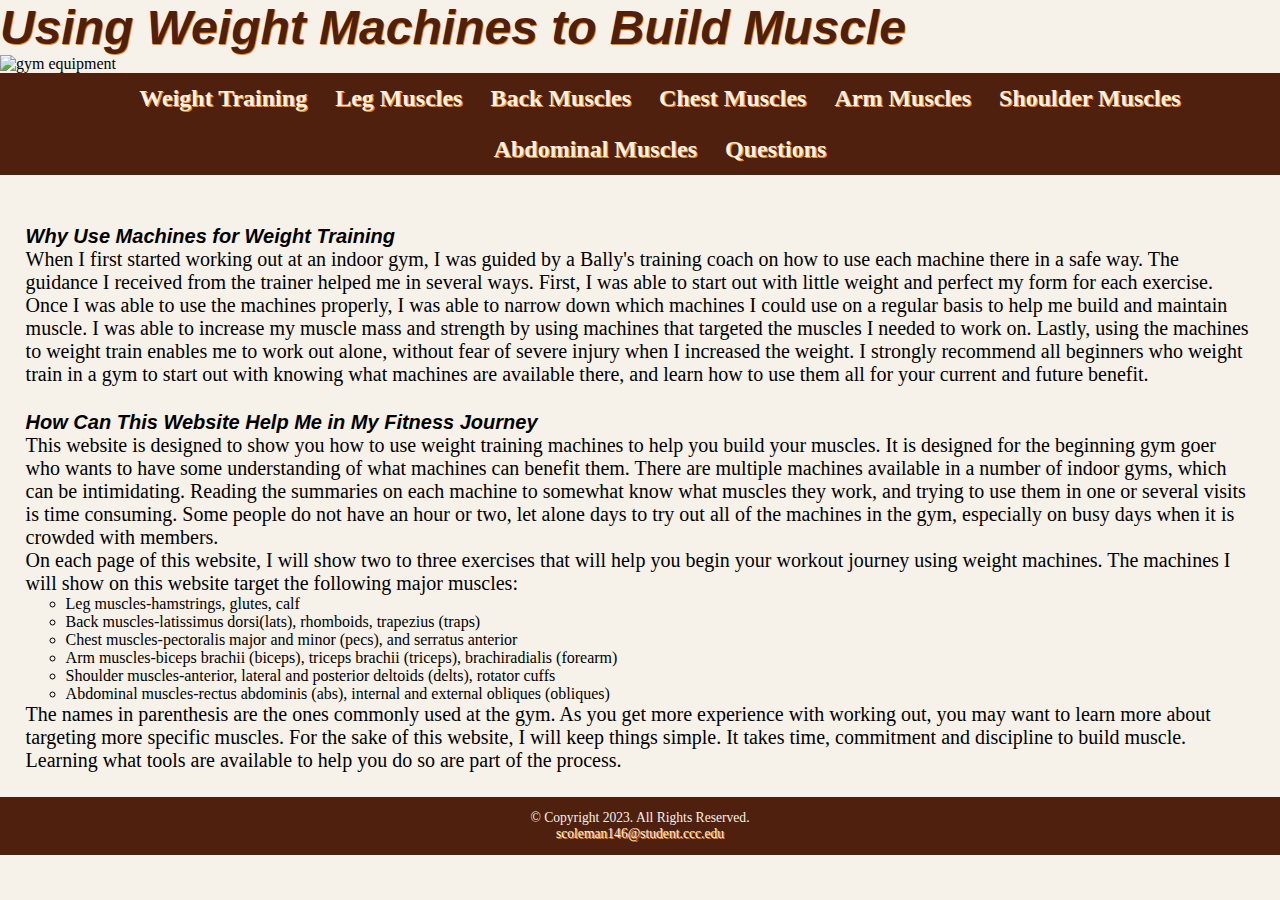
==== index.html @ c6684a63 "Rename weighttraining.html to index.html" ====
<!-- 
	Subject: Web Design Final Project a
	Date: 04/23/2023
	Title: Using Weight Machines to Build Muscle
 -->
 
<!DOCTYPE html>

<html lang="en">
<head>
	<title>Using Weight Machines to Build Muscle: Home</title>
	<meta charset="utf-8">
	<meta name="viewport" content="width-device-width, initial-scale=1.0">
	<link rel ="stylesheet" href="cssfinalp/finalstyles.css">
<!--    <link href="https://fonts.googleapis.com/css?family=PT+Sans|Playfair+Display:900&display=swap" rel="stylesheet">
    <link rel="shortcut icon" href="images/favicon.ico">
	<link rel="icon" type="image/png" sizes="32x32" href="images/favicon-32.png">
    <link rel="apple-touch-icon" sizes="180x180" href="images/apple-touch-icon.png">
	<link rel="icon" sizes="192x192" href="images/android-chrome-192.png">
	-->
</head>
<body>
	<div id="container">
	<header> 
	<h1>Using Weight Machines to Build Muscle</h1>  
	</header>
	
    <div>
    <img src="images/panpic.jpg" alt="gym equipment">
	</div>

	<!-- Tablet, Desktop Nav Only-->
	
	<nav>
		<ul>
			<li><a href="weighttraining.html">Weight Training</a></li>
            <li><a href="legmuscles.html">Leg Muscles</a></li> 
            <li><a href="backmuscles.html">Back Muscles</a></li>
            <li><a href="chestmuscles.html">Chest Muscles</a></li>
            <li><a href="armmuscles.html">Arm Muscles</a></li>
			<li><a href="shouldermuscles.html">Shoulder Muscles</a></li>
			<li><a href="abmuscles.html">Abdominal Muscles</a></li>
			<li><a href="questions.html">Questions</a></li>
        </ul>			
	</nav>
	
	 <!-- Mobile Nav 
	 <nav>
	 <div id="menu-links" class="mobile">
	 		<li><a href="weighttraining.html">Weight Training</a></li>
            <li><a href="legmuscles.html">Leg Muscles</a></li> 
            <li><a href="backmuscles.html">Back Muscles</a></li>
            <li><a href="chestmuscles.html">Chest Muscles</a></li>
            <li><a href="armmuscles.html">Arm Muscles</a></li>
			<li><a href="shouldermuscles.html">Shoulder Muscles</a></li>
			<li><a href="abmuscles.html">Abdominal Muscles</a></li>
			<li><a href="questions.html">Questions</a></li>
	 <a class="menu-icon" onclick="hamburger()">
	 <div>&9776;</div>
	 </a>
	 </div>
	 </nav>
	 -->

	<!-- Use the main area to add content of the webpage -->
	<main>
	
	<h3>Why Use Machines for Weight Training</h3>
		<p>When I first started working out at an indoor gym, I was guided by a Bally's training coach on how to use each machine there in a safe way.  The guidance I received from the trainer helped me in several ways.  First, I was able to start out with little weight and perfect my form for each exercise.  Once I was able to use the machines properly, I was able to narrow down which machines I could use on a regular basis to help me build and maintain muscle.  I was able to increase my muscle mass and strength by using machines that targeted the muscles I needed to work on. Lastly, using the machines to weight train enables me to work out alone, without fear of severe injury when I increased the weight.  I strongly recommend all beginners who weight train in a gym to start out with knowing what machines are available there, and learn how to use them all for your current and future benefit.</p>
		
	<h3>How Can This Website Help Me in My Fitness Journey</h3>
		<p>This website is designed to show you how to use weight training machines to help you build your muscles.  It is designed for the beginning gym goer who wants to have some understanding of what machines can benefit them.  There are multiple machines available in a number of indoor gyms, which can be intimidating.  Reading the summaries on each machine to somewhat know what muscles they work, and trying to use them in one or several visits is time consuming.  Some people do not have an hour or two, let alone days to try out all of the machines in the gym, especially on busy days when it is crowded with members.</p>
		<p>On each page of this website, I will show two to three exercises that will help you begin your workout journey using weight machines.  The machines I will show on this website target the following major muscles:
			<ul>
				<li>Leg muscles-hamstrings, glutes, calf</li>
				<li>Back muscles-latissimus dorsi(lats), rhomboids, trapezius (traps)</li>
				<li>Chest muscles-pectoralis major and minor (pecs), and serratus anterior</li>
				<li>Arm muscles-biceps brachii (biceps), triceps brachii (triceps), brachiradialis (forearm)</li>
				<li>Shoulder muscles-anterior, lateral and posterior deltoids (delts), rotator cuffs</li>
				<li>Abdominal muscles-rectus abdominis (abs), internal and external obliques (obliques)</li>
			</ul></p>
        <p>The names in parenthesis are the ones commonly used at the gym.  As you get more experience with working out, you may want to learn more about targeting more specific muscles.  For the sake of this website, I will keep things simple.  It takes time, commitment and discipline to build muscle.  Learning what tools are available to help you do so are part of the process.</p>
	</main>
	
	<footer>
		<p>&copy; Copyright 2023. All Rights Reserved.</p>
		<p><a href="mailto:scoleman146@student.ccc.edu">scoleman146@student.ccc.edu</a></p>
	</footer>
	<script src="finalscript.js"></script>
	</div>
</body>
</html>
---- cssfinalp/finalstyles.css ----
/*
Your name:Sherrica Coleman
File Name:finalstyles.css
Date: 04/23/2023
*/

/* CSS Reset */

body, header, nav, main, img, footer, h1, h3, figure, figcaption {
    margin: 0;
    padding: 0;
    border: 0;
   }
 
 *	{
	 box-sizing: border-box;
	 margin: 0;
	 
 }

   
/* Desktop Viewport:Style rules for header content */
     
header {
    text-align: center;
    color: #4f200d;
    max-width: 100%; 
	max-height: 1%; 
	display: inline-block;
	margin: 0;

    }
   
h1 {
	font-style: italic;
    font-size: 3em;
    font-family: Futura, Arial, sans-serif;
	background-color: #f6f1e9;
	text-shadow: 1px 1px #ff8400;
	
    }

h3 {
    font-style: italic;
    font-size: 1.25em;
    font-family: Futura, Arial, sans-serif;
    }


/* Style rules for body and images */

body {
    background-color: #f6f1e9;
    }

img { 
    display: block;
	max-width: 100%;
	
}

video {
	margin: 0 4%;
	display: inline-block;
	max-width: 100%;

}

/* Style rule for hero image 

#hero {
    clear: center;
}
*/
/* Style rules for navigation area */

nav {
    background-color: #4f200d;
/*	padding: 0%;
	margin-bottom: 1%; */
	max-width: 100%;
	
    }

nav ul {
    list-style-type: none;
    margin: 0;
    text-align: center;
     }

 nav li {
   display: inline-block; 
    font-size: 1.5em;
    font-family: Garamond, Times, sans-serif;
    font-weight: bold; 
    }
	
nav li:first-child	{
	border-top: none;
}

nav li a {
    display: inline-block; 
    color: #f6f1e9;
    padding: 0.5em;
	text-align: center;
    text-decoration: none;
	text-shadow: 1px 1px #ff8400;
    }

/* Style rules for main content */

main {
    padding: 2%;
    font-family: Garamond, Times, sans-serif;
   }

main p {
    font-size: 1.25em;
    }

main h3 {
    padding-top: 2%;
    }

main ul {
    list-style-type: circle;
     }
	 
article	{
	padding: 50px;
	text-shadow: 5px 5px 5px #ff8400;
}
aside	{
	text-align: left;
}

section	{
	padding: 1%;
	max-width: 100%;
	
}

form{
	width: auto;

}

.form-grid{
	display: grid;
	grid-template-columns: auto auto;
	grid-gap: 20px;
	
}

.btn	{
	grid-column: 1 / span 2;
	
}
/* Style rules for class and id selectors */

.link {
    color: #4d3319;
    text-decoration: none;
    font-weight: bold;
    font-style: italic;
    }

.action {
    font-size: 1.75em;
    font-weight: bold;
    text-align: center;
    }
	
 .grid1	{
	display: grid;
	grid-template-columns: auto auto;
	grid-gap: 5px;
/*	grid-column: 1 / span 2 */
	
}

.frame	{
	position: relative;
	max-width: 300px; 
	margin: 2% auto;  
	
}

.frame:hover	{
	box-shadow: 10px 10px 10px #4f200d
}

.pic-text{
	position: absolute;
	bottom: 0;
	background: rgba(0, 0, 0, 0.5);
	color: #f6f1e9;
	width: 100%;
	padding: 10px;
	text-align: center;
	font-family: Garamond, Times, sans-serif;
	font-size: 1em;
	font-weight: bold;
	
}

.round	{
	border-radius: 8px;
	
}

/* Show Mobile Class Only */

.mobile{
	display: block;
	
}

/* Hide Desktop Class 

.tablet-desktop	{
	display: none;
	
}
*/

#contact {
    text-align: center;
}

/* Style rules for footer content */

footer {
    text-align: center;
    font-size: 0.85em;
    background-color: #4f200d;
    color: #f6f1e9;
    padding: 1% 0;
   }

footer a {
    color: #f6f1e9;
    text-decoration: none;
	text-shadow: 1px 1px #ff8400;
	
}

 @media screen and (min-width: 1921px), print {
    
    body {
        background: linear-gradient(#f6f1e9, #4f200d);
        background-repeat: no-repeat;
         }
    
    #container {
        width: 1920px;
        margin: 0 auto;
         }
        
    main {
        background-color: #f6f1e9;
         }
    
    footer, footer a {
        color: #4f200d;
         }
    
        }

#form	{
	margin-top: 2%;
	background-color: #f6f1e9;
	padding: 2%;
}		

#form h3{
	text-align: center;
	
}

/* Style Rules for Form Elements */

fieldset, input, select, textarea	{
	margin-bottom: 2%;
	
}

fieldset legend	{
	font-weight: italic;
	font-size: 1.25em;
	
}

label	{
	display: block;
	padding-top: 3%;
	
}

form #submit	{
	margin: 0 auto;
	border: none;
	display: block;
	padding: 2%;
	background-color: #ff8400;
	font-size: 1em;

}
		
/* Style Rules for Mobile Viewport */

/*header{
	top: 0;
	background-color: #f6f1e9;
	height: 190px;
	
}

header img{
	margin: 0 auto;
	
}

nav li{
	border-top: 1px solid #f6f1e9;  /* For mobile viewpoint */


/* Style Rules for Tablet Viewport */

.grid	{
	display: grid;
	grid-template-rows: auto auto auto auto;
	grid-gap: 10px;
	
}
 
form{
	width: 70%;
	margin: 0 auto;
	
}
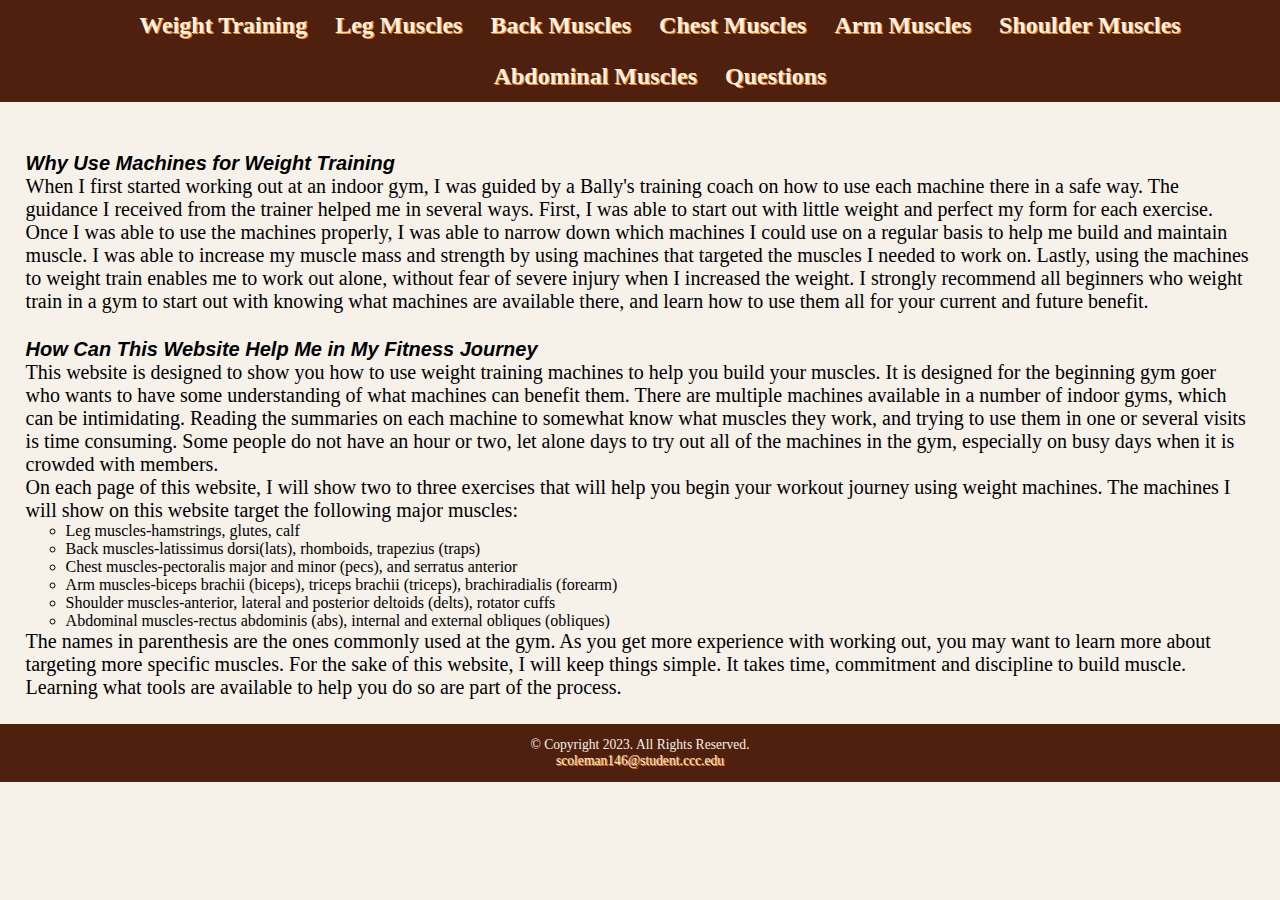
==== commit bfef2556: "Update index.html" ====
--- a/index.html
+++ b/index.html
@@ -13,11 +13,10 @@
 	<meta name="viewport" content="width-device-width, initial-scale=1.0">
 	<link rel ="stylesheet" href="cssfinalp/finalstyles.css">
 <!--    <link href="https://fonts.googleapis.com/css?family=PT+Sans|Playfair+Display:900&display=swap" rel="stylesheet">
-    <link rel="shortcut icon" href="images/favicon.ico">
-	<link rel="icon" type="image/png" sizes="32x32" href="images/favicon-32.png">
-    <link rel="apple-touch-icon" sizes="180x180" href="images/apple-touch-icon.png">
+    	<link rel="shortcut icon" href="images/favicon.ico">
+	<link rel="icon" type="image/png" sizes="32x32" href="images/faviconsher.png">
+	<link rel="apple-touch-icon" sizes="180x180" href="images/apple-touch-icon.png">
 	<link rel="icon" sizes="192x192" href="images/android-chrome-192.png">
-	-->
 </head>
 <body>
 	<div id="container">
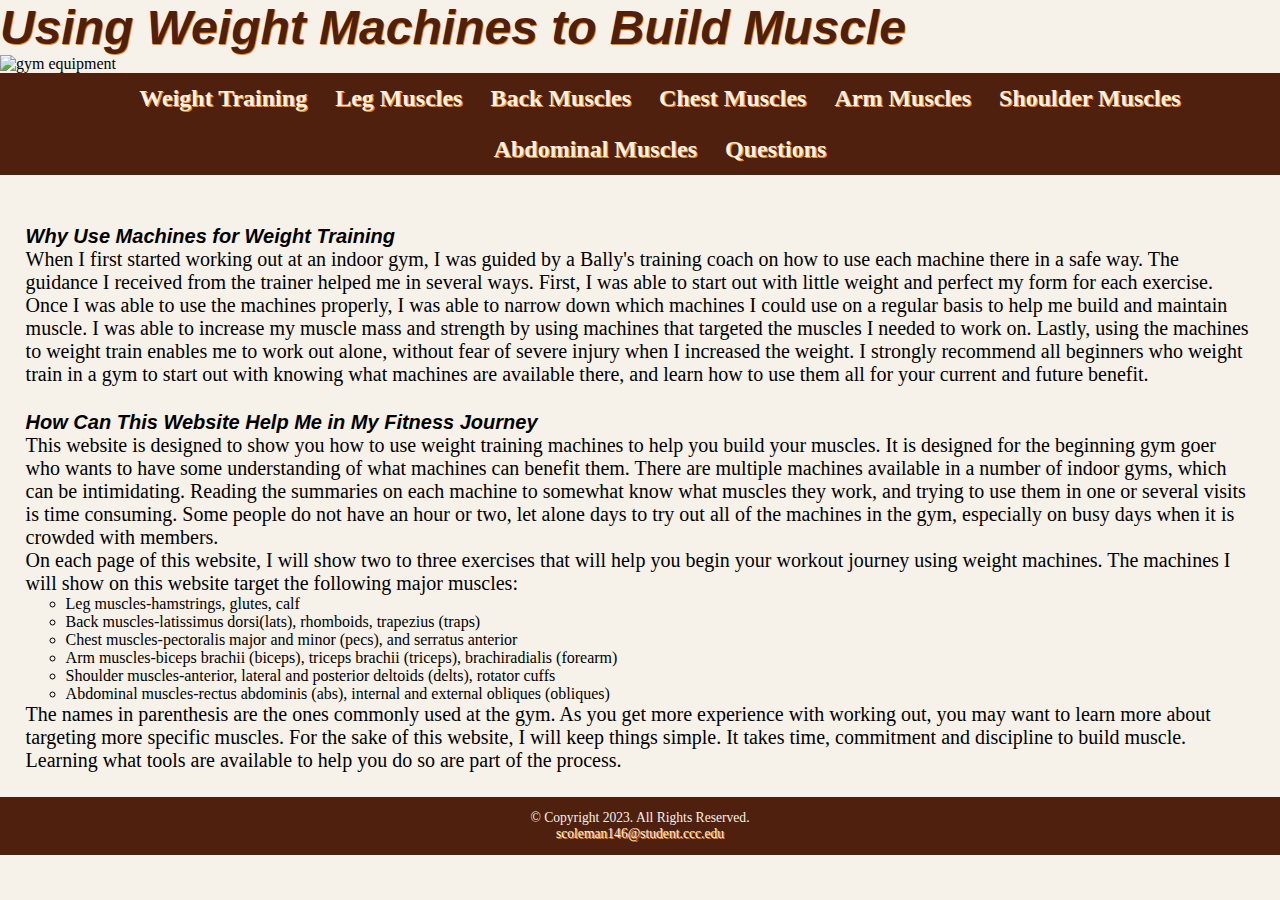
==== commit 91a74df6: "Update index.html" ====
--- a/index.html
+++ b/index.html
@@ -12,7 +12,7 @@
 	<meta charset="utf-8">
 	<meta name="viewport" content="width-device-width, initial-scale=1.0">
 	<link rel ="stylesheet" href="cssfinalp/finalstyles.css">
-<!--    <link href="https://fonts.googleapis.com/css?family=PT+Sans|Playfair+Display:900&display=swap" rel="stylesheet">
+<!--    <link href="https://fonts.googleapis.com/css?family=PT+Sans|Playfair+Display:900&display=swap" rel="stylesheet"> -->
     	<link rel="shortcut icon" href="images/favicon.ico">
 	<link rel="icon" type="image/png" sizes="32x32" href="images/faviconsher.png">
 	<link rel="apple-touch-icon" sizes="180x180" href="images/apple-touch-icon.png">
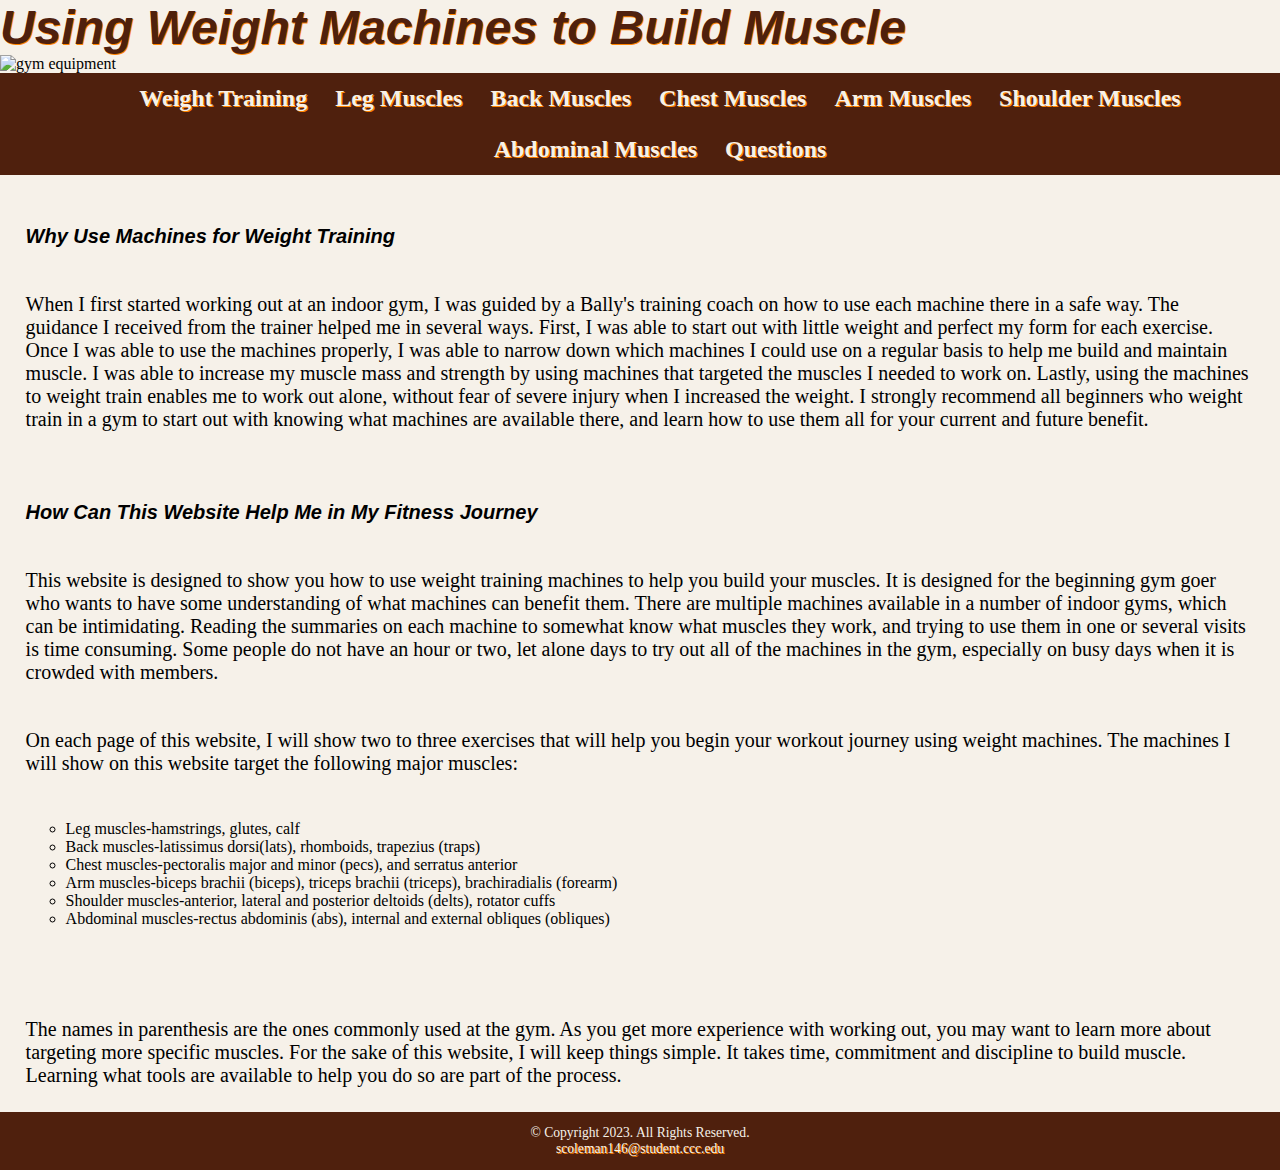
==== commit d91ab097: "Update index.html" ====
--- a/index.html
+++ b/index.html
@@ -11,6 +11,7 @@
 	<title>Using Weight Machines to Build Muscle: Home</title>
 	<meta charset="utf-8">
 	<meta name="viewport" content="width-device-width, initial-scale=1.0">
+	<meta name="description" content="Weights with Sher is a website focusing on videos showing how to use various machines for weight training exercises.">
 	<link rel ="stylesheet" href="cssfinalp/finalstyles.css">
 <!--    <link href="https://fonts.googleapis.com/css?family=PT+Sans|Playfair+Display:900&display=swap" rel="stylesheet"> -->
     	<link rel="shortcut icon" href="images/favicon.ico">
@@ -63,7 +64,7 @@
 
 	<!-- Use the main area to add content of the webpage -->
 	<main>
-	
+	<div class="grid">
 	<h3>Why Use Machines for Weight Training</h3>
 		<p>When I first started working out at an indoor gym, I was guided by a Bally's training coach on how to use each machine there in a safe way.  The guidance I received from the trainer helped me in several ways.  First, I was able to start out with little weight and perfect my form for each exercise.  Once I was able to use the machines properly, I was able to narrow down which machines I could use on a regular basis to help me build and maintain muscle.  I was able to increase my muscle mass and strength by using machines that targeted the muscles I needed to work on. Lastly, using the machines to weight train enables me to work out alone, without fear of severe injury when I increased the weight.  I strongly recommend all beginners who weight train in a gym to start out with knowing what machines are available there, and learn how to use them all for your current and future benefit.</p>
 		
@@ -79,6 +80,7 @@
 				<li>Abdominal muscles-rectus abdominis (abs), internal and external obliques (obliques)</li>
 			</ul></p>
         <p>The names in parenthesis are the ones commonly used at the gym.  As you get more experience with working out, you may want to learn more about targeting more specific muscles.  For the sake of this website, I will keep things simple.  It takes time, commitment and discipline to build muscle.  Learning what tools are available to help you do so are part of the process.</p>
+		</div>
 	</main>
 	
 	<footer>
--- a/cssfinalp/finalstyles.css
+++ b/cssfinalp/finalstyles.css
@@ -331,7 +331,7 @@
 .grid	{
 	display: grid;
 	grid-template-rows: auto auto auto auto;
-	grid-gap: 10px;
+	grid-gap: 45px;
 	
 }
  
@@ -339,4 +339,4 @@
 	width: 70%;
 	margin: 0 auto;
 	
-}+}
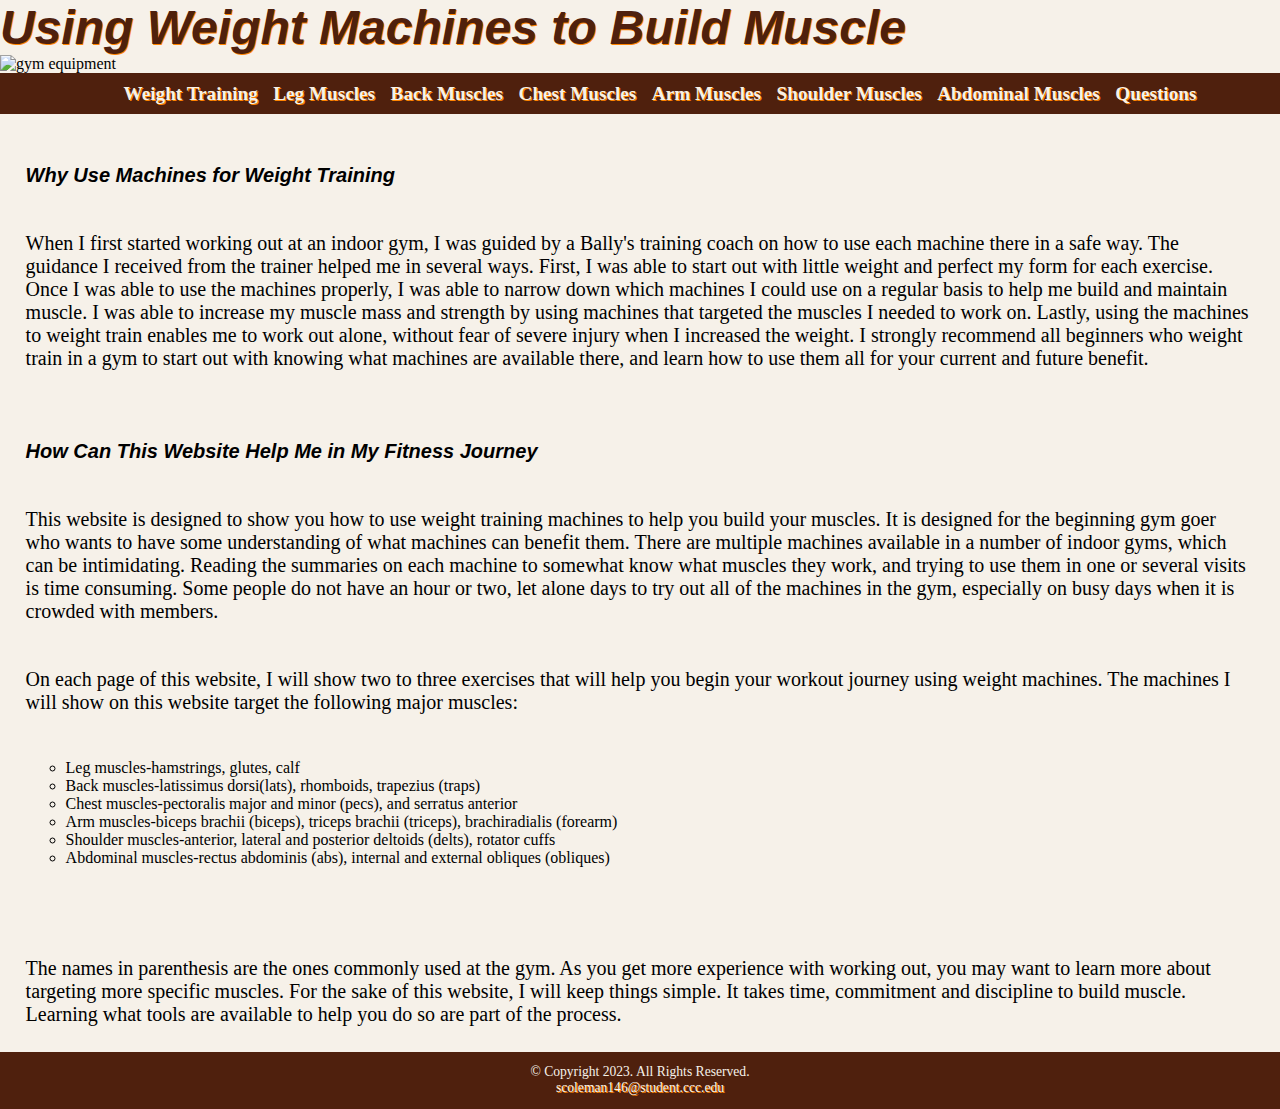
==== commit 4b2c984d: "Update index.html" ====
--- a/index.html
+++ b/index.html
@@ -33,7 +33,7 @@
 	
 	<nav>
 		<ul>
-			<li><a href="weighttraining.html">Weight Training</a></li>
+			<li><a href="index.html">Weight Training</a></li>
             <li><a href="legmuscles.html">Leg Muscles</a></li> 
             <li><a href="backmuscles.html">Back Muscles</a></li>
             <li><a href="chestmuscles.html">Chest Muscles</a></li>
--- a/cssfinalp/finalstyles.css
+++ b/cssfinalp/finalstyles.css
@@ -90,7 +90,7 @@
 
  nav li {
    display: inline-block; 
-    font-size: 1.5em;
+    font-size: 1.2em;
     font-family: Garamond, Times, sans-serif;
     font-weight: bold; 
     }
@@ -102,7 +102,7 @@
 nav li a {
     display: inline-block; 
     color: #f6f1e9;
-    padding: 0.5em;
+    padding: 0.5em 0.3em;
 	text-align: center;
     text-decoration: none;
 	text-shadow: 1px 1px #ff8400;
